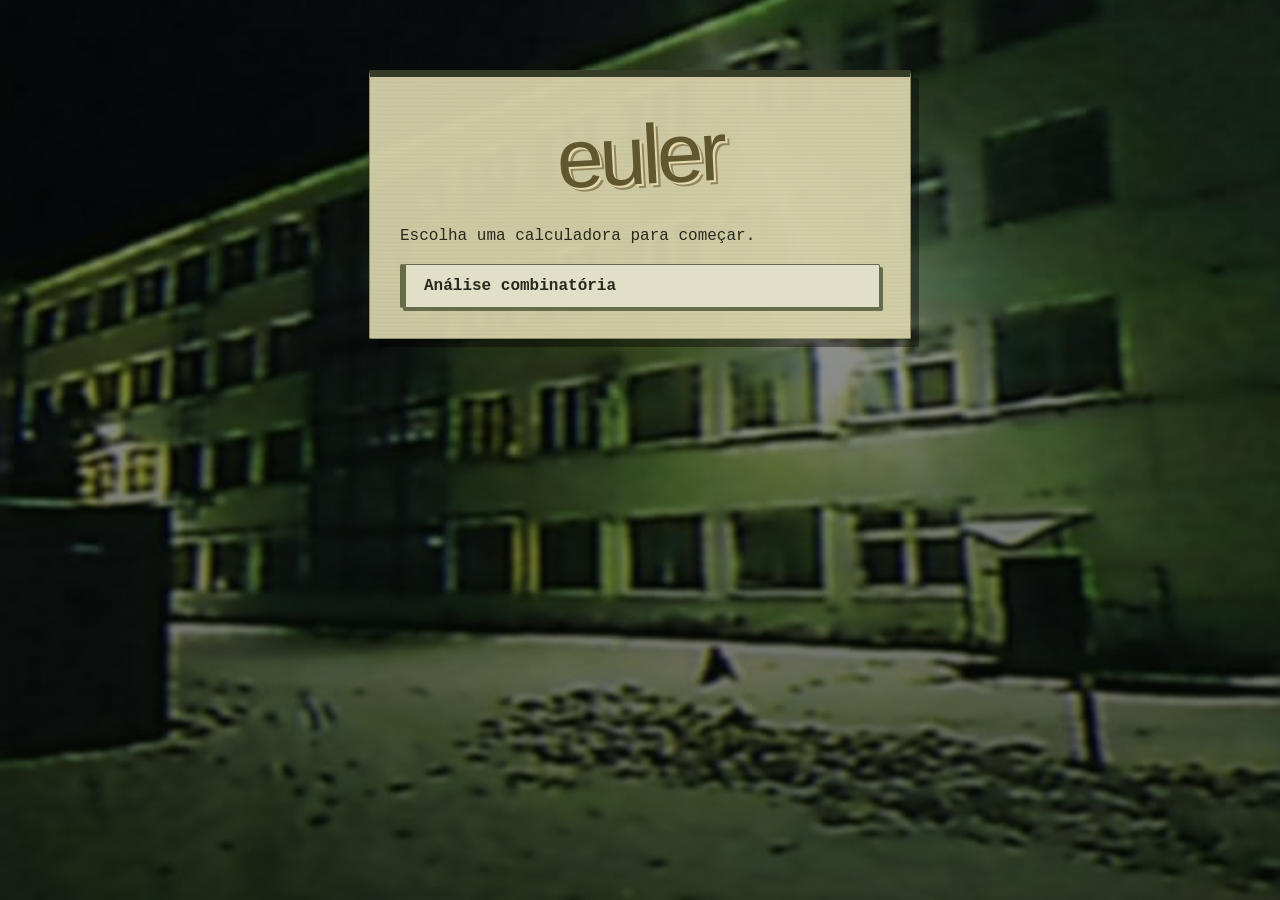
==== index.html @ 482653d0 "feat: adiciona menu e calculadora combinatória com estilo grunge" ====
﻿<!DOCTYPE html>
<html lang="pt-BR">
<head>
  <meta charset="UTF-8">
  <meta name="viewport" content="width=device-width, initial-scale=1">
  <title>Menu de Calculadoras</title>
  <link rel="stylesheet" href="./css/style.css">
</head>
<body>
  <div class="container">
    <main>
      <h1 class="logo">euler</h1>
      <p>Escolha uma calculadora para começar.</p>
      <nav class="menu" aria-label="Calculadoras">
        <a href="combinatoria.html">Análise combinatória</a>
      </nav>
    </main>
  </div>
</body>
</html>
---- css/style.css ----
﻿/* Estilo geral da página */
body {
  margin: 0;
  padding: 40px 20px;
  min-height: 100vh;
  box-sizing: border-box;
  /* O caminho parte da pasta css e entra na pasta assets. */
  background-color: #263321;
  /* A camada escura sobre a foto ajuda a destacar o painel. */
  background-image: linear-gradient(rgba(8, 12, 7, 0.35), rgba(8, 12, 7, 0.65)),
    url("../assets/WhatsApp Image 2026-11-15 at 14.09.56.jpeg");
  background-size: cover;
  background-position: center;
  background-repeat: no-repeat;
  color: #27291d;
  font-family: "Courier New", monospace;
}

/* Painel com aparência de papel velho */
.container {
  max-width: 480px;
  margin: 30px auto;
  padding: 30px;
  background-color: rgba(215, 211, 172, 0.94);
  /* Linhas finas criam uma textura sem precisar de outra imagem. */
  background-image: repeating-linear-gradient(
    0deg, transparent, transparent 3px, rgba(55, 49, 26, 0.05) 4px
  );
  border: 1px solid #8c8a66;
  border-top: 7px solid #343b27;
  border-radius: 2px;
  box-shadow: 8px 8px 0 rgba(0, 0, 0, 0.4);
}

h1 {
  margin-top: 0;
  font-size: 26px;
  letter-spacing: -1px;
}

p {
  line-height: 1.5;
}

/* Nome do projeto no menu */
.logo {
  margin-bottom: 20px;
  color: #60572f;
  font-family: Impact, "Arial Black", sans-serif;
  font-size: 84px;
  font-weight: normal;
  letter-spacing: -4px;
  text-align: center;
  text-shadow: 2px 2px #e2d9ad, 4px 4px #92865c;
  transform: rotate(-3deg);
}

/* Opções do menu, uma abaixo da outra */
.menu a {
  display: block;
  margin-top: 12px;
  text-decoration: none;
  text-align: left;
}

/* Aparência dos botões e dos links do menu */
button,
.menu a,
.voltar {
  padding: 12px 18px;
  border: 1px solid #666b4c;
  border-radius: 2px;
  background-color: #e1dfc7;
  color: #27291d;
  font-family: inherit;
  font-size: 16px;
  font-weight: bold;
  box-shadow: 3px 3px 0 #666b4c;
  cursor: pointer;
}

button:hover,
.menu a:hover,
.voltar:hover {
  background-color: #c6c895;
}

/* O botão parece afundar quando é pressionado. */
button:active,
.menu a:active,
.voltar:active {
  transform: translate(2px, 2px);
  box-shadow: none;
}

/* A faixa na lateral lembra as opções de um menu antigo. */
.menu a {
  border-left: 6px solid #656b43;
}

/* Destaque para o botão de calcular */
button[type="submit"] {
  width: 100%;
  margin-top: 20px;
  border-color: #493b25;
  background-color: #665136;
  color: #fff9e7;
  text-transform: uppercase;
  letter-spacing: 2px;
}

button[type="submit"]:hover {
  background-color: #4d3d28;
}

.voltar {
  display: inline-block;
  text-decoration: none;
}

/* Campos da calculadora */
label {
  display: block;
  margin-top: 16px;
  margin-bottom: 6px;
}

input,
select {
  width: 100%;
  box-sizing: border-box;
  padding: 10px;
  border: 1px solid #8a8b6d;
  border-bottom: 2px solid #656b43;
  border-radius: 0;
  background-color: #f0efdf;
  color: #27291d;
  font-family: inherit;
  font-size: 16px;
}

/* Destaque ao navegar usando a tecla Tab */
button:focus-visible,
a:focus-visible,
input:focus-visible,
select:focus-visible {
  outline: 3px solid #79613b;
  outline-offset: 3px;
}

#erro {
  color: #8b2525;
}

#saida {
  margin-top: 20px;
  padding: 16px;
  border: 1px dashed #777950;
  border-radius: 0;
  background-color: #e5e2c8;
  overflow-wrap: anywhere;
}
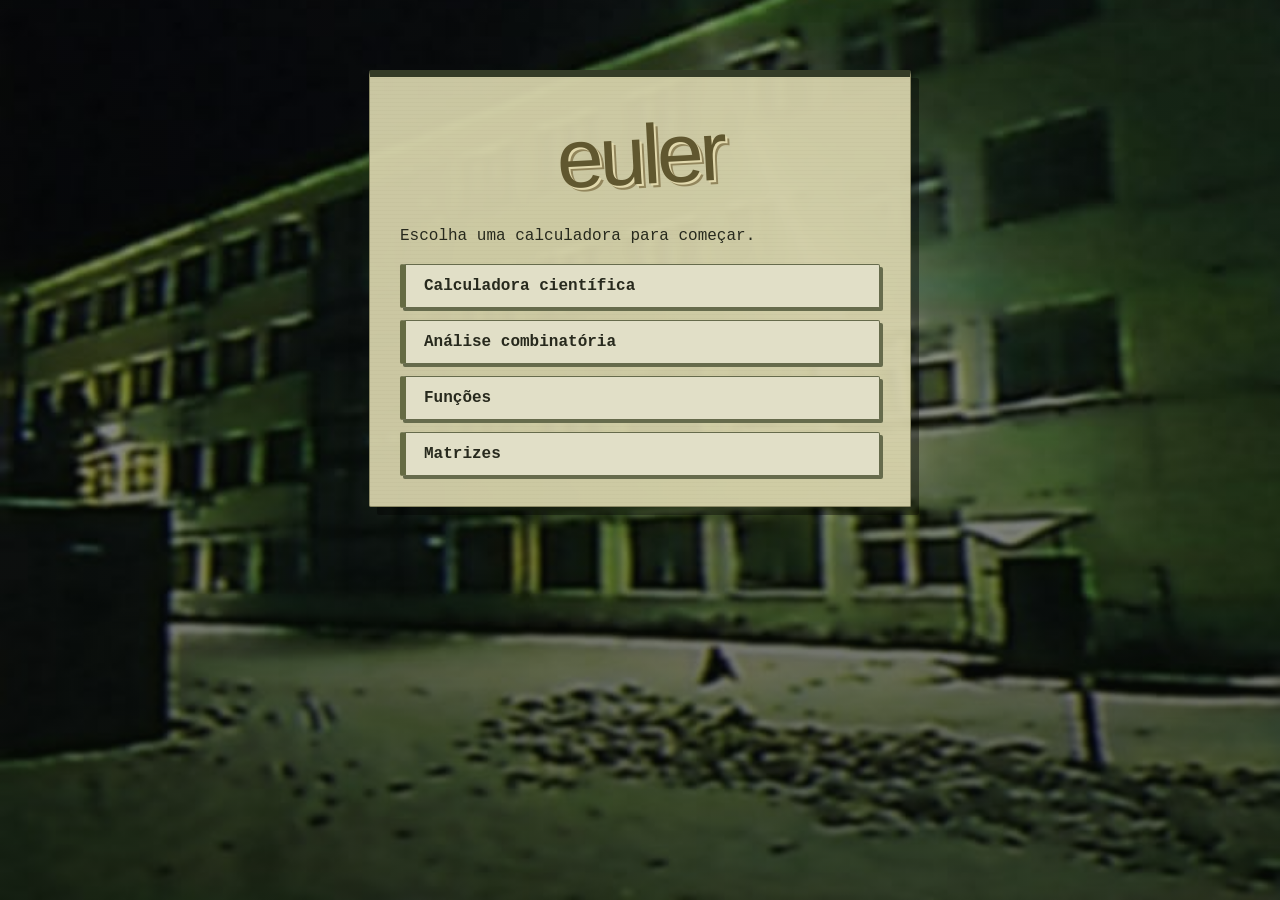
==== commit 8f81542d: "feat: adiciona calculadora científica e módulo de matrizes" ====
--- a/index.html
+++ b/index.html
@@ -12,7 +12,10 @@
       <h1 class="logo">euler</h1>
       <p>Escolha uma calculadora para começar.</p>
       <nav class="menu" aria-label="Calculadoras">
+        <a href="calculadora.html">Calculadora científica</a>
         <a href="combinatoria.html">Análise combinatória</a>
+        <a href="funcoes.html">Funções</a>
+        <a href="matrizes.html">Matrizes</a>
       </nav>
     </main>
   </div>
--- a/css/style.css
+++ b/css/style.css
@@ -1,4 +1,4 @@
-﻿/* Estilo geral da página */
+/* Estilo geral da página */
 body {
   margin: 0;
   padding: 40px 20px;
@@ -160,3 +160,255 @@
   background-color: #e5e2c8;
   overflow-wrap: anywhere;
 }
+/* Seções da página de funções */
+.container .panel {
+  margin-top: 24px;
+  padding-top: 16px;
+  border-top: 1px dashed #777950;
+}
+
+/* Fórmula e resultado em destaque */
+.container .formula,
+.container .result-value {
+  padding: 16px;
+  background-color: #e5e2c8;
+  font-size: 24px;
+  font-weight: bold;
+}
+
+/* Espaço entre os botões */
+.container .actions button {
+  margin-top: 16px;
+  margin-right: 8px;
+}
+
+/* O gráfico precisa de uma altura definida para caber no painel. */
+.container .chart-wrap {
+  position: relative;
+  height: 300px;
+  margin-top: 16px;
+  padding: 10px;
+  background-color: #f0efdf;
+}
+
+/* Espaço entre os dados da análise e da tabela. */
+.container .analysis-item {
+  margin-top: 12px;
+}
+
+.container .analysis-item strong {
+  display: block;
+  margin-top: 4px;
+}
+
+.container table {
+  width: 100%;
+  border-collapse: collapse;
+}
+
+.container th,
+.container td {
+  padding: 10px;
+  border-bottom: 1px solid #8a8b6d;
+  text-align: left;
+}
+
+/* Matrizes largas podem ser roladas sem alargar o painel. */
+.grade-matriz,
+.resultado-matriz {
+  overflow-x: auto;
+  margin-top: 16px;
+}
+
+.grade-matriz input {
+  min-width: 75px;
+}
+
+#erroMatrizes {
+  color: #8b2525;
+}
+
+#modulo-matrizes #calcular {
+  margin-top: 16px;
+}
+
+/* Estilos exclusivos da calculadora científica. */
+.calculadora-basica .container {
+  max-width: 680px;
+  margin: 24px auto;
+  padding: 28px;
+}
+
+.calculadora-basica .cabecalho-calculadora {
+  display: flex;
+  align-items: center;
+  justify-content: space-between;
+  gap: 12px;
+  margin-bottom: 24px;
+}
+
+.calculadora-basica .titulo {
+  margin: 0;
+  font-size: 32px;
+  color: #49452d;
+}
+
+.calculadora-basica .titulo span {
+  display: block;
+  margin-top: 4px;
+  font-size: 12px;
+  font-weight: normal;
+  letter-spacing: 2px;
+  text-transform: uppercase;
+}
+
+.calculadora-basica .controle-angulo {
+  display: flex;
+  align-items: center;
+  gap: 8px;
+}
+
+.calculadora-basica .controle-angulo label {
+  margin: 0;
+  font-size: 12px;
+}
+
+.calculadora-basica .controle-angulo select {
+  width: auto;
+  padding: 8px;
+  font-size: 14px;
+}
+
+.calculadora-basica .rotulo-visor {
+  margin: 0 0 6px;
+  font-size: 12px;
+  text-transform: uppercase;
+}
+
+/* Visor largo, como o de uma calculadora física. */
+.calculadora-basica .visor {
+  margin: 0 0 24px;
+  padding: 20px 16px;
+  border: 2px solid #747858;
+  background-color: #e4e8ca;
+  box-shadow: inset 2px 3px 0 rgba(48, 53, 34, 0.12);
+  font-size: 34px;
+  text-align: right;
+}
+
+/* Funções à esquerda e números à direita. */
+.calculadora-basica .painel-teclados {
+  display: grid;
+  grid-template-columns: 3fr 4fr;
+  gap: 24px;
+}
+
+.calculadora-basica .teclado {
+  display: grid;
+  grid-template-columns: repeat(4, minmax(0, 1fr));
+  gap: 8px;
+}
+
+.calculadora-basica .cientifico {
+  grid-template-columns: repeat(3, minmax(0, 1fr));
+}
+
+.calculadora-basica .button {
+  min-width: 0;
+  min-height: 48px;
+  padding: 8px 0;
+  font-family: Arial, sans-serif;
+  font-size: 21px;
+  border-radius: 3px;
+  box-shadow: 0 3px 0 #666b4c;
+}
+
+.calculadora-basica .button:active {
+  transform: translateY(2px);
+  box-shadow: none;
+}
+
+.calculadora-basica .cientifico .button {
+  background-color: #b7be91;
+  font-size: 16px;
+  font-weight: normal;
+}
+
+.calculadora-basica .cientifico .button:hover {
+  background-color: #a5af7d;
+}
+
+.calculadora-basica .operador {
+  background-color: #665136;
+  border-color: #493b25;
+  color: #fff9e7;
+}
+
+.calculadora-basica .operador:hover {
+  background-color: #4d3d28;
+}
+
+.calculadora-basica .controle {
+  background-color: #c4c3a6;
+  font-size: 16px;
+}
+
+.calculadora-basica .controle:hover {
+  background-color: #b0b093;
+}
+
+.calculadora-basica .limpar {
+  background-color: #854e3b;
+  border-color: #623827;
+  color: #fff9e7;
+  font-size: 16px;
+}
+
+.calculadora-basica .limpar:hover {
+  background-color: #6a3c2c;
+}
+
+.calculadora-basica .igualdade {
+  background-color: #343b27;
+  color: #fff9e7;
+}
+
+.calculadora-basica .igualdade:hover {
+  background-color: #202719;
+}
+
+/* O zero ocupa duas colunas para completar a última linha. */
+.calculadora-basica .zero {
+  grid-column: span 2;
+}
+
+.calculadora-basica .ajuda-calculadora {
+  margin-top: 24px;
+  padding-top: 12px;
+  border-top: 1px dashed #777950;
+  font-size: 12px;
+}
+
+.calculadora-basica summary {
+  cursor: pointer;
+}
+
+#mensagem-calculadora {
+  color: #8b2525;
+}
+
+#mensagem-calculadora:empty {
+  display: none;
+}
+
+/* Em telas pequenas, os teclados ficam um abaixo do outro. */
+@media (max-width: 600px) {
+  .calculadora-basica .container {
+    padding: 20px;
+  }
+
+  .calculadora-basica .painel-teclados {
+    grid-template-columns: 1fr;
+    gap: 20px;
+  }
+}
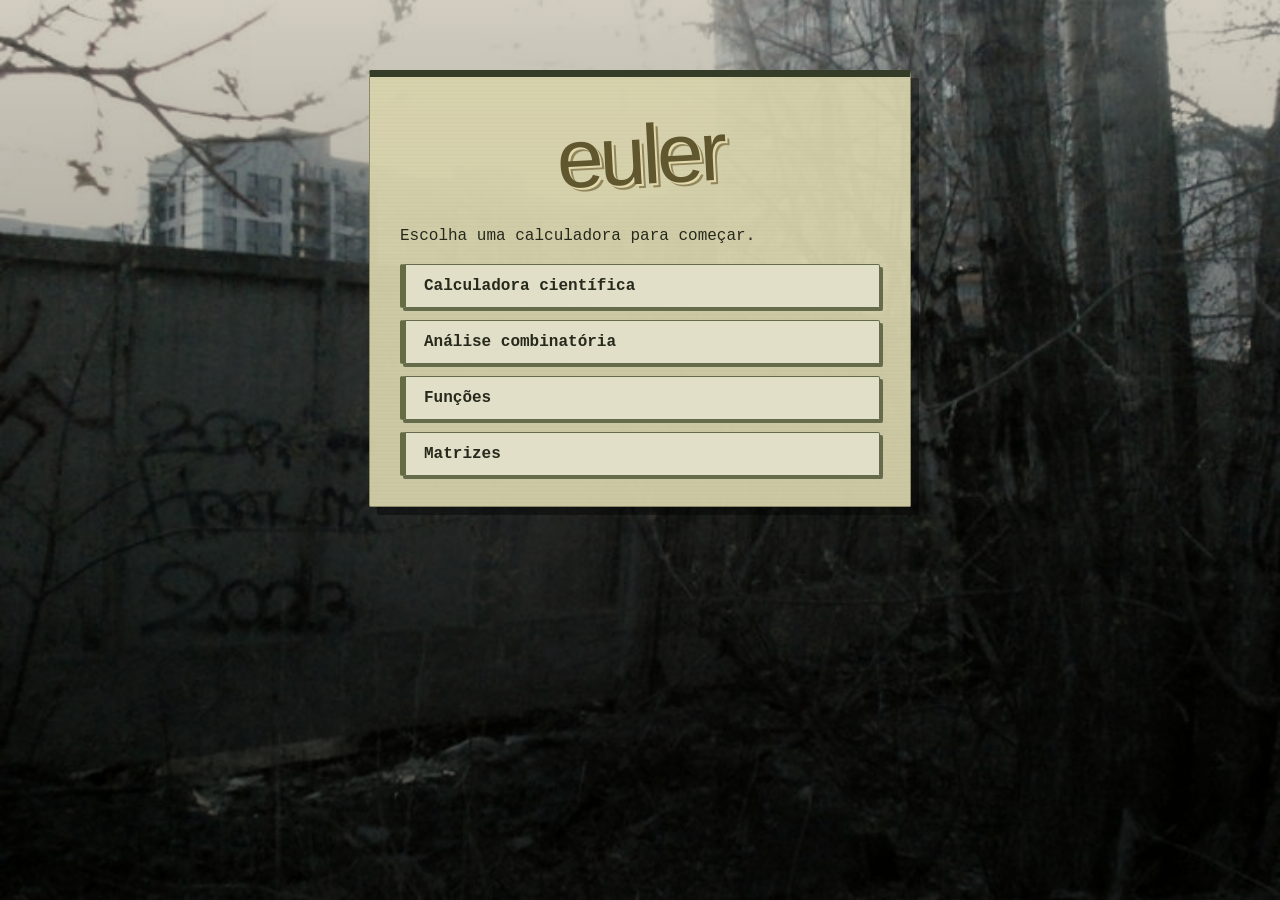
==== commit a9798d11: "feat: alterna fundos com fade e preserva foto entre páginas" ====
--- a/index.html
+++ b/index.html
@@ -5,6 +5,7 @@
   <meta name="viewport" content="width=device-width, initial-scale=1">
   <title>Menu de Calculadoras</title>
   <link rel="stylesheet" href="./css/style.css">
+  <script src="js/fundo.js" defer></script>
 </head>
 <body>
   <div class="container">
--- a/css/style.css
+++ b/css/style.css
@@ -4,16 +4,44 @@
   padding: 40px 20px;
   min-height: 100vh;
   box-sizing: border-box;
-  /* O caminho parte da pasta css e entra na pasta assets. */
   background-color: #263321;
-  /* A camada escura sobre a foto ajuda a destacar o painel. */
-  background-image: linear-gradient(rgba(8, 12, 7, 0.35), rgba(8, 12, 7, 0.65)),
-    url("../assets/WhatsApp Image 2026-11-15 at 14.09.56.jpeg");
+  isolation: isolate;
+  color: #27291d;
+  font-family: "Courier New", monospace;
+}
+
+/* Trata somente a foto: menos saturação, tom envelhecido e sombra oliva. */
+body::before,
+body::after {
+  content: '';
+  position: fixed;
+  inset: 0;
+  z-index: -1;
+  pointer-events: none;
+  background-image: linear-gradient(rgba(21, 29, 15, 0.3), rgba(8, 12, 7, 0.65)),
+    var(--foto-fundo, url("../assets/WhatsApp Image 2026-11-15 at 14.09.56.jpeg"));
   background-size: cover;
   background-position: center;
   background-repeat: no-repeat;
-  color: #27291d;
-  font-family: "Courier New", monospace;
+  filter: sepia(0.3) saturate(0.65) contrast(1.1);
+}
+
+/* A próxima foto aparece sobre a atual, sem escurecer a tela entre elas. */
+body::after {
+  background-image: linear-gradient(rgba(21, 29, 15, 0.3), rgba(8, 12, 7, 0.65)),
+    var(--foto-proxima, var(--foto-fundo));
+  opacity: 0;
+  transition: opacity 1.6s ease-in-out;
+}
+
+body.trocando-fundo::after {
+  opacity: 1;
+}
+
+@media (prefers-reduced-motion: reduce) {
+  body::after {
+    transition: none;
+  }
 }
 
 /* Painel com aparência de papel velho */
@@ -194,6 +222,25 @@
 /* Espaço entre os dados da análise e da tabela. */
 .container .analysis-item {
   margin-top: 12px;
+  overflow-wrap: anywhere;
+}
+
+/* Respostas longas ficam dentro do painel, inclusive no celular. */
+#function-title,
+.container .result-value,
+#graph-message {
+  overflow-wrap: anywhere;
+}
+
+.table-wrap {
+  overflow-x: auto;
+}
+
+.intervalo-funcao {
+  min-width: 0;
+  margin: 24px 0 0;
+  padding: 16px;
+  border: 1px dashed #777950;
 }
 
 .container .analysis-item strong {
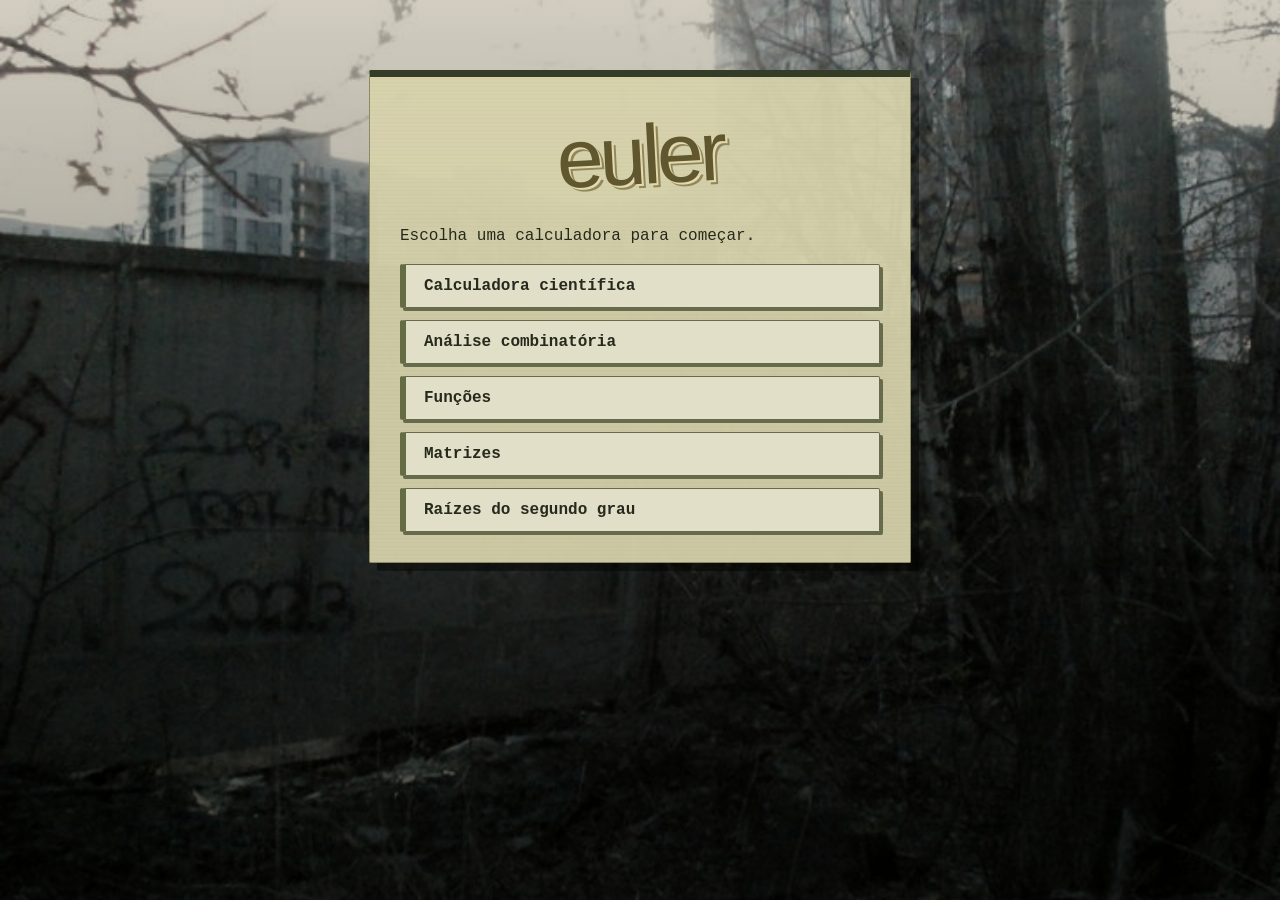
==== commit 197b152e: "feat: adiciona módulo diferencial de raízes do segundo grau" ====
--- a/index.html
+++ b/index.html
@@ -17,6 +17,7 @@
         <a href="combinatoria.html">Análise combinatória</a>
         <a href="funcoes.html">Funções</a>
         <a href="matrizes.html">Matrizes</a>
+        <a href="diferencial.html">Raízes do segundo grau</a>
       </nav>
     </main>
   </div>
--- a/css/style.css
+++ b/css/style.css
@@ -444,6 +444,19 @@
   color: #8b2525;
 }
 
+/* Resolução do módulo de raízes. */
+#erro-raizes {
+  color: #8b2525;
+}
+
+#saida-raizes {
+  margin-top: 24px;
+  padding: 16px;
+  border: 1px dashed #777950;
+  background-color: #e5e2c8;
+  overflow-wrap: anywhere;
+}
+
 #mensagem-calculadora:empty {
   display: none;
 }
